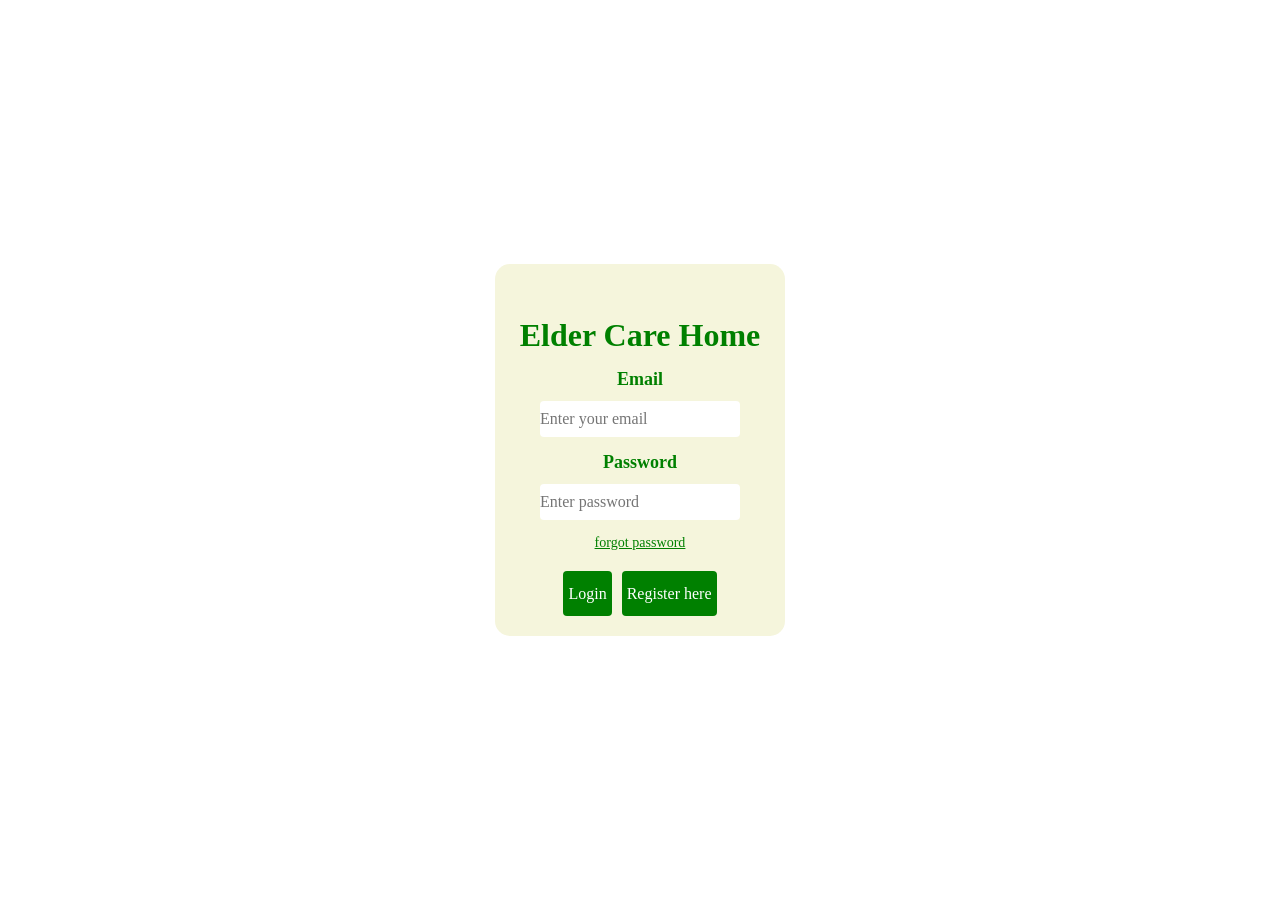
==== index.html @ 7eb30ae7 "files modified" ====
<!DOCTYPE html>
<html lang="en">
<head>
    <meta charset="UTF-8">
    <meta name="viewport" content="width=device-width, initial-scale=1.0">
    <title>Elder Care Home Management System</title>
    <link rel="stylesheet" href="https://cdn.jsdelivr.net/npm/bootstrap@5.3.2/dist/css/bootstrap.min.css">
    <link rel= "stylesheet" href="style.css">
</head>
<body>

<div class="index_form"> 
   
<form action='' method= 'post'><fieldset><br>
<h2 class="idx_heading1">Elder Care Home</h2>
    



<label class="form-label">Email</label><input type="email" id="email" name="email" placeholder="Enter your email">

<label class="form-label">Password</label><input type="password" id="password" name="password" placeholder="Enter password">
<a href="/index.htm"class="idx_link">forgot password</a>


<div class="btn_container">
<button type="submit" class="idx_btn">Login</button>
<button type= "button" class='idx_btn'>Register here</button></div>

</fieldset>
</form>
</div>   
</body>
</html>
---- style.css ----
*{
font-family: 'Times New Roman', Times, serif;

margin: 0px;
padding:0px;
}

.index_form{
    height:100vh;
    display: flex;
    justify-content:center;
    align-items:center;
    text-align:center;
   
}
fieldset{
    display:flex;
    flex-direction:column;
    align-items:center;
    gap:8px;
    background-color:beige;
   min-height:330px;
   width:90%;
   min-width:290px;
    border-radius:15px;
    padding:20px;
}

.form-label{
    font-size:18px;
    font-weight:550;
    color: green;
    margin-bottom:0px;
}

.idx_heading1{
color:green;
 font-weight:600;
 margin-bottom:4px;
 
}

input{
    width:80%;
    max-width: 250px;
    border-radius:4px;
    height: 4vh;
    background-color:white;
    border:none;
    color:darkgreen;
    margin-bottom:4px; 
   
}

.idx_link{
    color:green;font-size:0.88em;
   }

.btn_container {
    display: flex;              
    justify-content: center;  
    align-items:center;
    gap: 10px;                
    margin-top: 10px;         
}
.idx_btn{
    
      border: none;
      height:5vh;
      min-width:25px;
      padding:5px;
      border-radius:4px;
      background-color:green;
      color:white;

}
.idx_btn:hover{
    background-color:darkgreen;
}
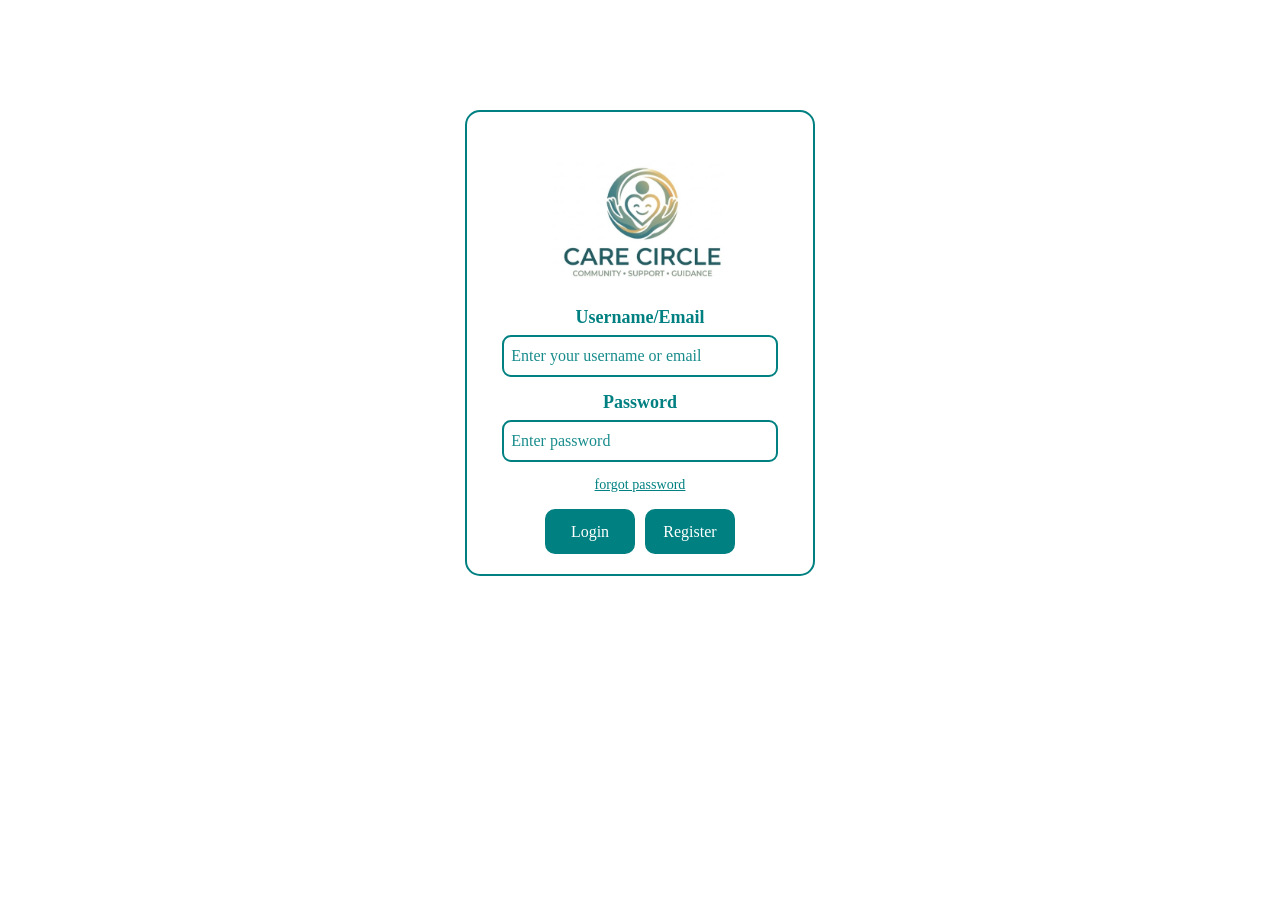
==== commit 32abc7d7: "added registerUser.html & modified index,style filees" ====
--- a/index.html
+++ b/index.html
@@ -7,25 +7,28 @@
     <link rel="stylesheet" href="https://cdn.jsdelivr.net/npm/bootstrap@5.3.2/dist/css/bootstrap.min.css">
     <link rel= "stylesheet" href="style.css">
 </head>
-<body>
+<body class="idx_body">
 
 <div class="index_form"> 
+    <h2 class="idx_color">Login to your account</h2>
    
 <form action='' method= 'post'><fieldset><br>
-<h2 class="idx_heading1">Elder Care Home</h2>
-    
+<div class="idx_img_container">
+        <img src="image.png" alt="Elder Care Home" class="idx_img">
+      
+
+          </div>
 
 
-
-<label class="form-label">Email</label><input type="email" id="email" name="email" placeholder="Enter your email">
+<label class="form-label">Username/Email</label><input type="email" id="email" name="email" placeholder="Enter your username or email">
 
 <label class="form-label">Password</label><input type="password" id="password" name="password" placeholder="Enter password">
 <a href="/index.htm"class="idx_link">forgot password</a>
 
 
 <div class="btn_container">
-<button type="submit" class="idx_btn">Login</button>
-<button type= "button" class='idx_btn'>Register here</button></div>
+<button type="submit" class="idx_btn" name="login" id="login">Login</button>
+<button type= "button" class='idx_btn' onclick="window.location.href='registerUser.html'" name="register" id="register">Register</button></div>
 
 </fieldset>
 </form>
--- a/style.css
+++ b/style.css
@@ -1,59 +1,91 @@
 *{
 font-family: 'Times New Roman', Times, serif;
-
-margin: 0px;
+margin:0px;
 padding:0px;
 }
 
-.index_form{
-    height:100vh;
+.idx_body{
+
     display: flex;
-    justify-content:center;
-    align-items:center;
-    text-align:center;
+    justify-content: center;
+    align-items: center;
    
 }
+
+
+.index_form{
+    width:400px;
+    height:480px;
+    display: flex;
+    flex-direction:column;
+    justify-content:center;
+     align-items:center;
+  background-color:white;
+   color:white;
+   margin-top:80px;
+  margin-bottom:80px;
+   border-radius:20px;
+}
+.idx_login,.register_user{
+    color:teal;
+    font-weight:600;
+}
+
+
+.idx_img {
+    width: 180px;     
+    height: auto;       
+    display: block;
+    border-radius:20px;
+    
+     
+}
+.idx_img_container{width: 100%;
+    display: flex;
+    justify-content: center;
+    margin-bottom:20px;
+    }
+
+.idx_heading1{
+margin-top:7px;
+font-weight:600;
+ margin-bottom:20px;}
+
 fieldset{
+     width:350px;
     display:flex;
     flex-direction:column;
     align-items:center;
-    gap:8px;
-    background-color:beige;
-   min-height:330px;
-   width:90%;
-   min-width:290px;
+    gap:4px;
     border-radius:15px;
     padding:20px;
+    border:2px solid teal;
 }
 
 .form-label{
     font-size:18px;
     font-weight:550;
-    color: green;
+    color:teal;
     margin-bottom:0px;
+   
+} 
+input{
+    width:90%;
+    border-radius:9px;
+    background-color:white;
+    border:2px solid teal;
+    color:teal;
+    margin-bottom:8px; 
+    padding:7px;
+   
 }
-
-.idx_heading1{
-color:green;
- font-weight:600;
- margin-bottom:4px;
- 
-}
-
-input{
-    width:80%;
-    max-width: 250px;
-    border-radius:4px;
-    height: 4vh;
-    background-color:white;
-    border:none;
-    color:darkgreen;
-    margin-bottom:4px; 
-   
+input::placeholder{
+       color:teal; 
+      opacity:0.9;
 }
 
 .idx_link{
-    color:green;font-size:0.88em;
+    color:teal;;font-size:0.88em;
    }
 
 .btn_container {
@@ -63,16 +95,28 @@
     gap: 10px;                
     margin-top: 10px;         
 }
+
 .idx_btn{
+   min-width:90px;
+      border: none;
+      border-radius: 10px;
+      height:5vh;
+      padding-left:3px; 
+      padding-right:3px;
+     background-color:teal;
+      color:white;
+      border: 2px solid teal;
+
+
+}
+#cancel{
+   
+    background-color:rgb(169, 79, 79);
+    border: 2px solid rgb(169, 79, 79);
     
-      border: none;
-      height:5vh;
-      min-width:25px;
-      padding:5px;
-      border-radius:4px;
-      background-color:green;
-      color:white;
-
+}
+#cancel:hover{
+    background-color:darkred;
 }
 .idx_btn:hover{
     background-color:darkgreen;
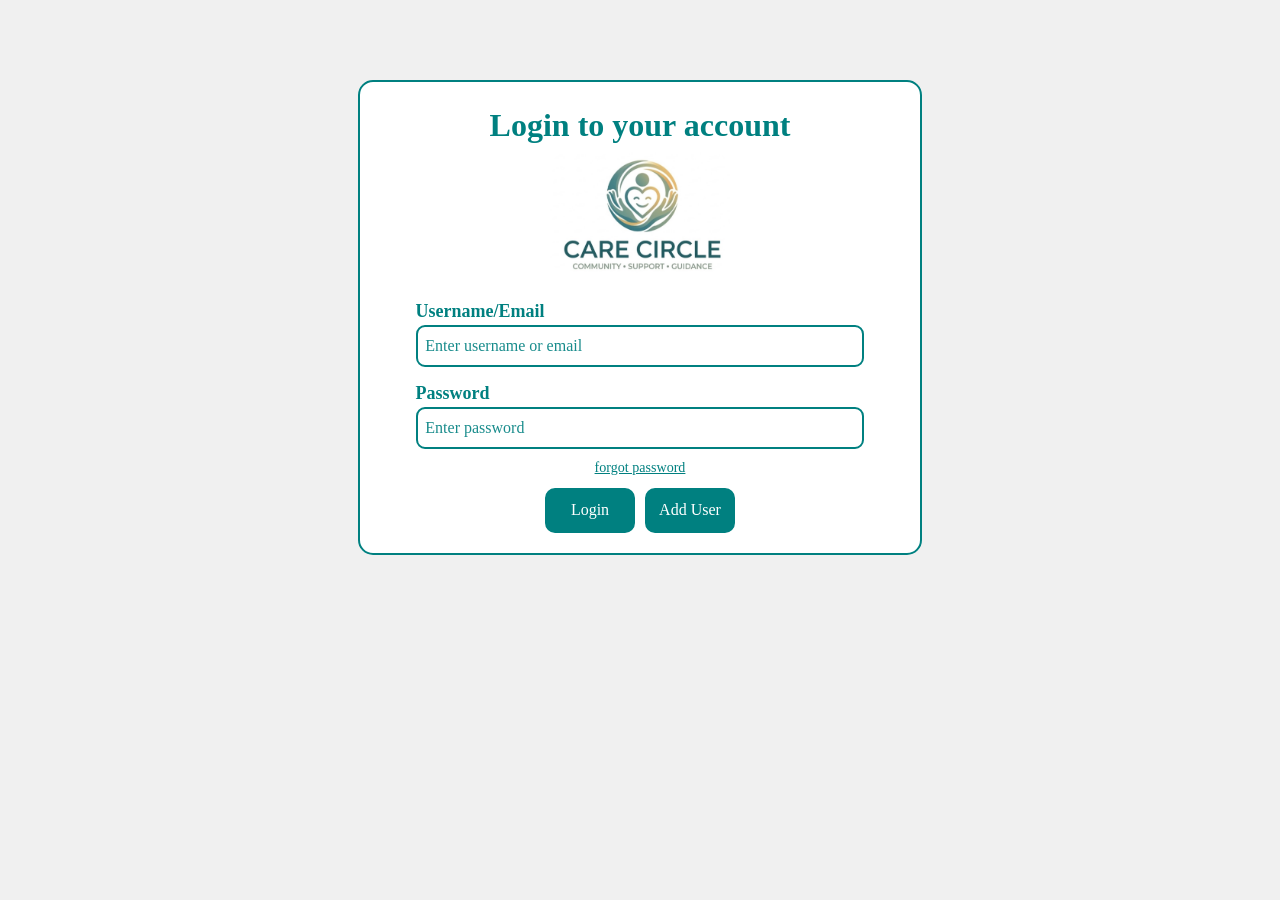
==== commit 338d0de5: "modified files to fix styling" ====
--- a/index.html
+++ b/index.html
@@ -8,11 +8,10 @@
     <link rel= "stylesheet" href="style.css">
 </head>
 <body class="idx_body">
-
-<div class="index_form"> 
-    <h2 class="idx_color">Login to your account</h2>
+    
    
 <form action='' method= 'post'><fieldset><br>
+    <h2 class="idx_login">Login to your account</h2>
 <div class="idx_img_container">
         <img src="image.png" alt="Elder Care Home" class="idx_img">
       
@@ -20,18 +19,18 @@
           </div>
 
 
-<label class="form-label">Username/Email</label><input type="email" id="email" name="email" placeholder="Enter your username or email">
+<label class="form-label">Username/Email</label><input type="email" id="email" name="email" placeholder="Enter username or email">
 
 <label class="form-label">Password</label><input type="password" id="password" name="password" placeholder="Enter password">
-<a href="/index.htm"class="idx_link">forgot password</a>
+<a href="/index.html"class="idx_link">forgot password</a>
 
 
 <div class="btn_container">
 <button type="submit" class="idx_btn" name="login" id="login">Login</button>
-<button type= "button" class='idx_btn' onclick="window.location.href='registerUser.html'" name="register" id="register">Register</button></div>
+<button type= "button" class='idx_btn' onclick="window.location.href='registerUser.html'" name="register" id="register">Add User</button></div>
 
 </fieldset>
 </form>
-</div>   
+   
 </body>
 </html>
--- a/style.css
+++ b/style.css
@@ -5,32 +5,40 @@
 }
 
 .idx_body{
-
-    display: flex;
-    justify-content: center;
-    align-items: center;
-   
+    display:flex;
+    justify-content:center;
+    align-items:center;
+    background-color:rgb(240, 240, 240);
 }
+    
 
 
-.index_form{
-    width:400px;
-    height:480px;
+form{
+   width: 55vw;
+    height:auto;
     display: flex;
-    flex-direction:column;
-    justify-content:center;
-     align-items:center;
-  background-color:white;
+flex-direction:column;
+justify-content: center;
+align-items:center;;
    color:white;
    margin-top:80px;
   margin-bottom:80px;
-   border-radius:20px;
+  
+   
+  
 }
 .idx_login,.register_user{
+    
     color:teal;
     font-weight:600;
 }
 
+.radio-group{
+    display:flex;
+    justify-content: center;
+    align-items:center;
+    margin-bottom:20px;
+}
 
 .idx_img {
     width: 180px;     
@@ -40,11 +48,12 @@
     
      
 }
-.idx_img_container{width: 100%;
+.idx_img_container{width: 90%;
     display: flex;
     justify-content: center;
     margin-bottom:20px;
     }
+
 
 .idx_heading1{
 margin-top:7px;
@@ -52,36 +61,53 @@
  margin-bottom:20px;}
 
 fieldset{
-     width:350px;
+   width: 80%;
+   height:auto;
     display:flex;
     flex-direction:column;
-    align-items:center;
-    gap:4px;
+    justify-content: center;
+    align-items:center; 
     border-radius:15px;
-    padding:20px;
-    border:2px solid teal;
+    background-color:white;
+    border: 2px solid teal;
 }
 
+
 .form-label{
+    align-self:flex-start;
+    margin-left:45px;
+    padding-left:10px;
     font-size:18px;
     font-weight:550;
     color:teal;
+    margin-top:5px;
     margin-bottom:0px;
-   
-} 
-input{
-    width:90%;
+    margin-right:20px;
+   } 
+input[type="email"],input[type="password"],input[type="name"],input[type="date"],input[type="tel"],input[type="text"]{
+    width:80%;
     border-radius:9px;
     background-color:white;
     border:2px solid teal;
     color:teal;
     margin-bottom:8px; 
     padding:7px;
-   
-}
+   }
 input::placeholder{
        color:teal; 
       opacity:0.9;
+}
+input[type="radio"] {
+    width: auto;
+ 
+    margin-right: 5px;
+}
+.radio-label {
+    font-size: 16px;
+    color: teal;
+    margin-right: 10px;
+    margin-left:10px;
+    font-weight: normal;
 }
 
 .idx_link{
@@ -106,7 +132,7 @@
      background-color:teal;
       color:white;
       border: 2px solid teal;
-
+   margin-bottom: 20px;
 
 }
 #cancel{
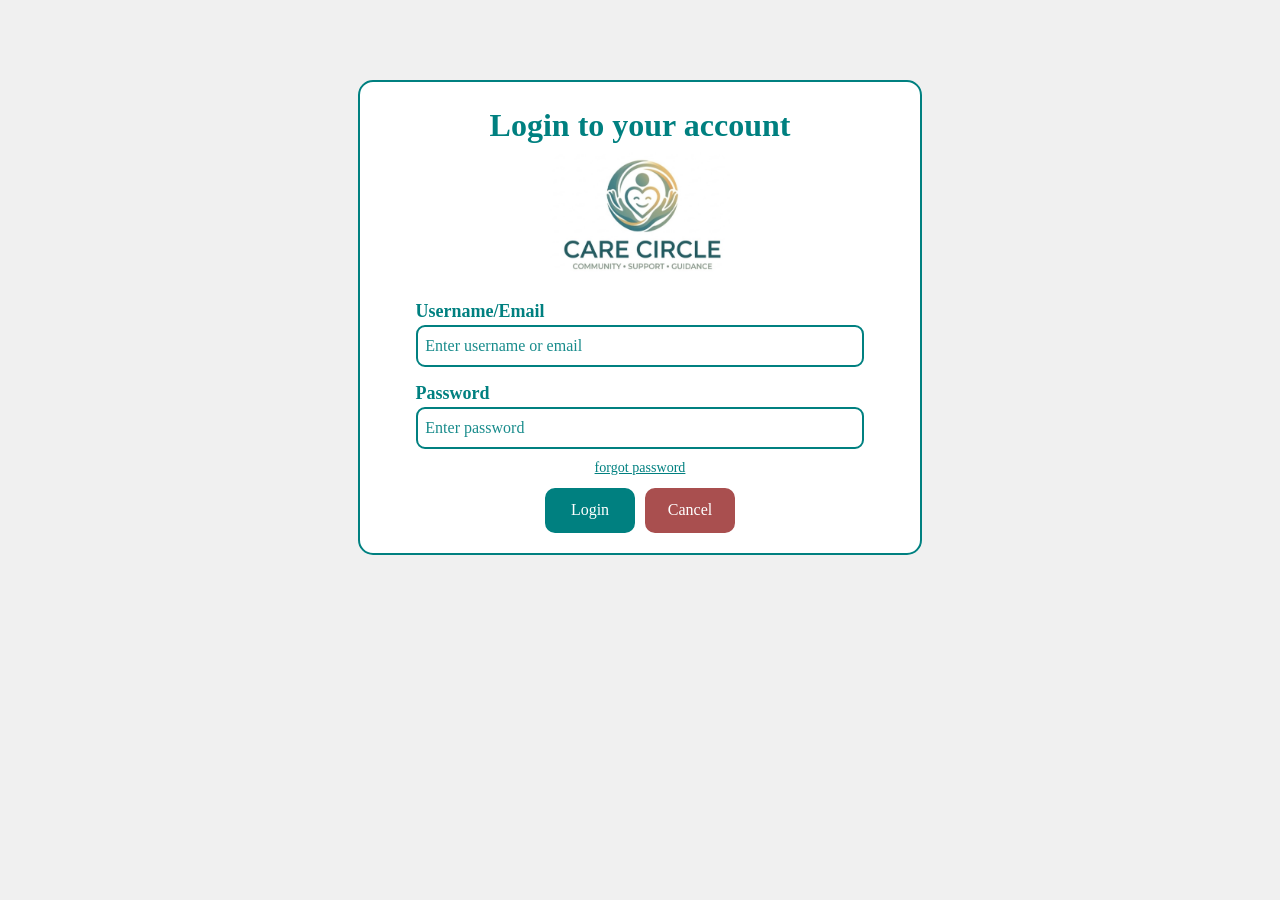
==== commit 5ce6d89f: "changed files & integratedd all code into dashboard files" ====
--- a/index.html
+++ b/index.html
@@ -10,7 +10,7 @@
 <body class="idx_body">
     
    
-<form action='' method= 'post'><fieldset><br>
+<form class="idx_form" action='' method= 'post'><fieldset><br>
     <h2 class="idx_login">Login to your account</h2>
 <div class="idx_img_container">
         <img src="image.png" alt="Elder Care Home" class="idx_img">
@@ -19,15 +19,15 @@
           </div>
 
 
-<label class="form-label">Username/Email</label><input type="email" id="email" name="email" placeholder="Enter username or email">
+<label class="form-label">Username/Email</label><input class="idx_input" type="email" id="email" name="email" placeholder="Enter username or email">
 
-<label class="form-label">Password</label><input type="password" id="password" name="password" placeholder="Enter password">
+<label class="form-label">Password</label><input class="idx_input" type="password" id="password" name="password" placeholder="Enter password">
 <a href="/index.html"class="idx_link">forgot password</a>
 
 
 <div class="btn_container">
 <button type="submit" class="idx_btn" name="login" id="login">Login</button>
-<button type= "button" class='idx_btn' onclick="window.location.href='registerUser.html'" name="register" id="register">Add User</button></div>
+<button type= "reset"  class="idx_btn" id="cancel" name="register" id="register">Cancel</button></div>
 
 </fieldset>
 </form>
--- a/style.css
+++ b/style.css
@@ -13,7 +13,7 @@
     
 
 
-form{
+.idx_form{
    width: 55vw;
     height:auto;
     display: flex;
@@ -84,7 +84,7 @@
     margin-bottom:0px;
     margin-right:20px;
    } 
-input[type="email"],input[type="password"],input[type="name"],input[type="date"],input[type="tel"],input[type="text"]{
+.idx_input{
     width:80%;
     border-radius:9px;
     background-color:white;
@@ -122,6 +122,19 @@
     margin-top: 10px;         
 }
 
+input[id=profile_picture]::-webkit-file-upload-button{
+    min-width:90px;
+      border: none;
+      border-radius: 10px;
+      height:5vh;
+      padding-left:3px; 
+      padding-right:3px;
+     background-color:teal;
+      color:white;
+      border: none;
+ 
+
+}
 .idx_btn{
    min-width:90px;
       border: none;
@@ -147,3 +160,5 @@
 .idx_btn:hover{
     background-color:darkgreen;
 }
+
+
